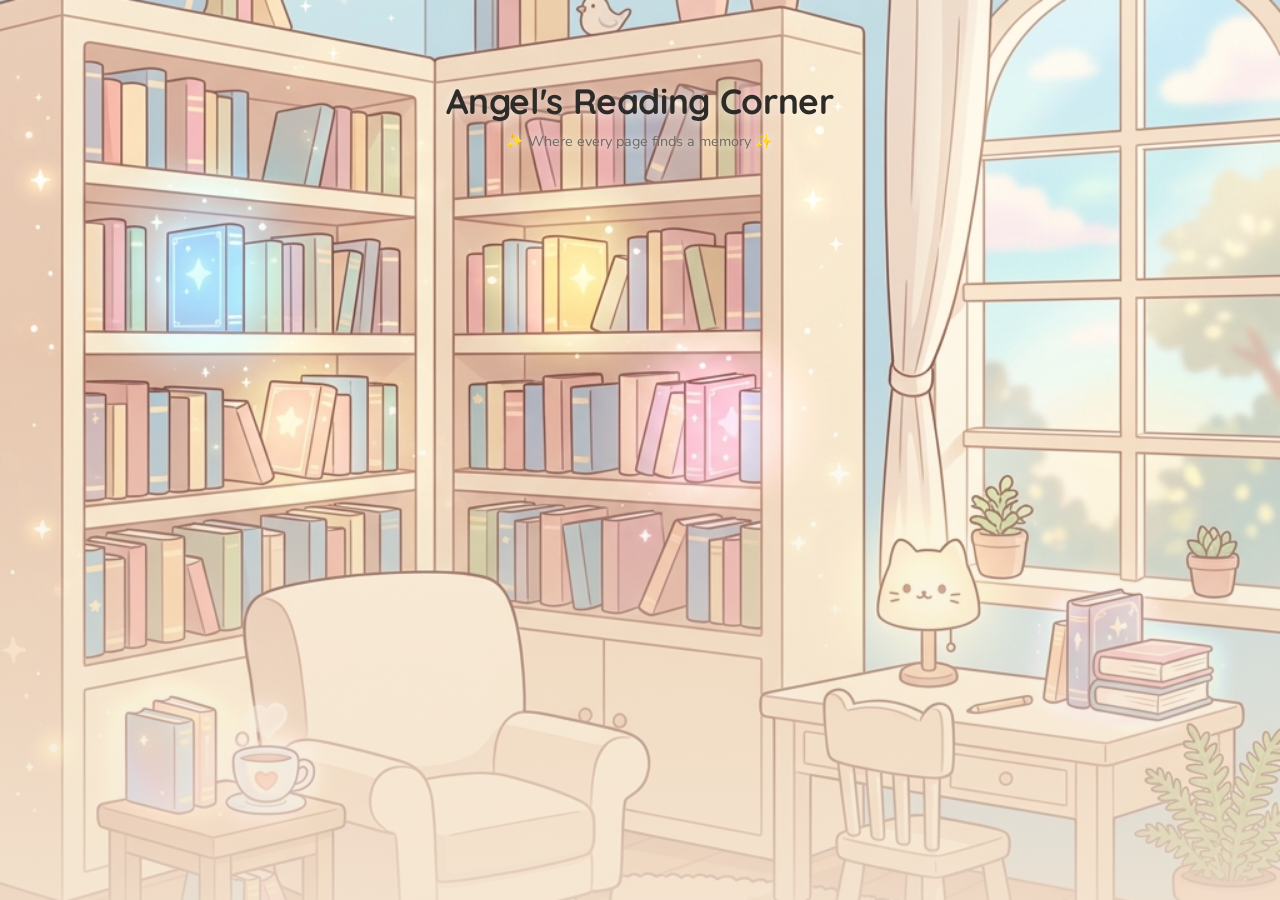
==== index.html @ 28ae83ac "initial commit" ====
<!DOCTYPE html>
<html lang="en">
<head>
  <meta charset="UTF-8">
  <meta name="viewport" content="width=device-width, initial-scale=1.0">
  <meta name="description" content="Angel's Reading Corner — Your personal book tracker to remember every insight from every book you've read.">
  <title>Angel's Reading Corner</title>
  <link rel="stylesheet" href="css/global.css">
  <link rel="stylesheet" href="css/landing.css">
  <link rel="icon" href="data:image/svg+xml,<svg xmlns='http://www.w3.org/2000/svg' viewBox='0 0 100 100'><text y='.9em' font-size='90'>📖</text></svg>">
</head>
<body>
  <main class="landing-page">
    <!-- Background -->
    <div class="landing-bg">
      <div class="landing-overlay"></div>
    </div>

    <!-- Content -->
    <div class="landing-content">
      <!-- Title -->
      <header class="landing-header animate-slide-up">
        <h1 class="app-title">Angel's Reading Corner</h1>
        <p class="app-subtitle">✨ Where every page finds a memory ✨</p>
      </header>

      <!-- Auth Button (shown when not logged in) -->
      <div id="auth-section" class="auth-section" style="display: none;">
        <button id="btn-google-signin" class="btn-google" aria-label="Sign in with Google">
          <svg width="18" height="18" viewBox="0 0 48 48">
            <path fill="#FFC107" d="M43.611,20.083H42V20H24v8h11.303c-1.649,4.657-6.08,8-11.303,8c-6.627,0-12-5.373-12-12c0-6.627,5.373-12,12-12c3.059,0,5.842,1.154,7.961,3.039l5.657-5.657C34.046,6.053,29.268,4,24,4C12.955,4,4,12.955,4,24c0,11.045,8.955,20,20,20c11.045,0,20-8.955,20-20C44,22.659,43.862,21.35,43.611,20.083z"/>
            <path fill="#FF3D00" d="M6.306,14.691l6.571,4.819C14.655,15.108,18.961,12,24,12c3.059,0,5.842,1.154,7.961,3.039l5.657-5.657C34.046,6.053,29.268,4,24,4C16.318,4,9.656,8.337,6.306,14.691z"/>
            <path fill="#4CAF50" d="M24,44c5.166,0,9.86-1.977,13.409-5.192l-6.19-5.238C29.211,35.091,26.715,36,24,36c-5.202,0-9.619-3.317-11.283-7.946l-6.522,5.025C9.505,39.556,16.227,44,24,44z"/>
            <path fill="#1976D2" d="M43.611,20.083H42V20H24v8h11.303c-0.792,2.237-2.231,4.166-4.087,5.571c0.001-0.001,0.002-0.001,0.003-0.002l6.19,5.238C36.971,39.205,44,34,44,24C44,22.659,43.862,21.35,43.611,20.083z"/>
          </svg>
          <span>Sign in with Google</span>
        </button>
      </div>

      <!-- Quote of the Day (shown when logged in) -->
      <div id="quote-section" class="quote-section" style="display: none;">
        <div class="glass-card quote-card">
          <div class="quote-inner">
            <div id="quote-cover" class="quote-cover">
              <img id="quote-cover-img" src="" alt="Book cover">
            </div>
            <div class="quote-text">
              <p id="quote-note-title" class="quote-note-title"></p>
              <p id="quote-note-desc" class="quote-note-desc"></p>
              <p id="quote-book-title" class="quote-book-title"></p>
            </div>
          </div>
        </div>
      </div>

      <!-- Welcome message (when no notes) -->
      <div id="welcome-section" class="welcome-section" style="display: none;">
        <div class="glass-card quote-card">
          <div class="welcome-inner">
            <span class="welcome-emoji">📚</span>
            <p class="welcome-text">Welcome! Start by adding your first book to see insights here.</p>
          </div>
        </div>
      </div>

      <!-- CTA: Bookshelf -->
      <div id="cta-section" class="cta-section" style="display: none;">
        <a href="library.html" class="bookshelf-cta" aria-label="Go to your library">
          <div class="cta-sparkles">
            <span class="sparkle s1">✦</span>
            <span class="sparkle s2">✧</span>
            <span class="sparkle s3">✦</span>
            <span class="sparkle s4">⋆</span>
            <span class="sparkle s5">✧</span>
          </div>
          <div class="cta-content">
            <span class="cta-icon">📚</span>
            <span class="cta-text">Enter Library</span>
            <span class="cta-arrow">→</span>
          </div>
        </a>
      </div>
    </div>
  </main>

  <!-- Toast -->
  <div id="toast" class="toast"></div>

  <script type="module" src="js/landing.js"></script>
</body>
</html>
---- css/global.css ----
/* ============================================
   Angel's Reading Corner — Design System
   ============================================ */

/* Google Fonts */
@import url('https://fonts.googleapis.com/css2?family=Quicksand:wght@400;500;600;700&family=Nunito:wght@300;400;500;600;700&display=swap');

/* ---- CSS Custom Properties ---- */
:root {
  /* Primary: Sky Blue Spectrum */
  --blue-50: #EBF5FB;
  --blue-100: #D4E9F7;
  --blue-200: #B0D4F1;
  --blue-300: #87CEEB;
  --blue-400: #6BB9E0;
  --blue-500: #4FA3D4;
  --blue-600: #3A8CC0;

  /* Secondary: Beige / Cream Spectrum */
  --beige-50: #FFFDF9;
  --beige-100: #FFF8F0;
  --beige-200: #F5E6D3;
  --beige-300: #E8D5C4;
  --beige-400: #D4BFA8;
  --beige-500: #C0A98E;

  /* Neutrals */
  --gray-50: #FAFAFA;
  --gray-100: #F0EFED;
  --gray-200: #E0DEDA;
  --gray-300: #C5C2BD;
  --gray-400: #9E9A94;
  --gray-500: #6E6A64;
  --gray-600: #4A4743;
  --gray-700: #2D2B28;
  --gray-800: #1A1918;

  /* Accents */
  --coral: #F2A7A0;
  --coral-dark: #E8847A;
  --star-gold: #F5C542;
  --success: #8BC9A3;
  --danger: #E87E7E;
  --danger-hover: #D65B5B;

  /* Semantic */
  --bg-primary: var(--beige-100);
  --bg-card: #FFFFFF;
  --bg-modal-overlay: rgba(26, 25, 24, 0.55);
  --text-primary: var(--gray-700);
  --text-secondary: var(--gray-500);
  --text-muted: var(--gray-400);
  --border-light: var(--beige-300);
  --border-card: rgba(232, 213, 196, 0.5);

  /* Shadows */
  --shadow-sm: 0 1px 3px rgba(45, 43, 40, 0.06);
  --shadow-md: 0 4px 12px rgba(45, 43, 40, 0.08);
  --shadow-lg: 0 8px 28px rgba(45, 43, 40, 0.12);
  --shadow-xl: 0 16px 48px rgba(45, 43, 40, 0.16);
  --shadow-glow-blue: 0 0 20px rgba(135, 206, 235, 0.35);

  /* Radii */
  --radius-sm: 8px;
  --radius-md: 12px;
  --radius-lg: 16px;
  --radius-xl: 20px;
  --radius-full: 9999px;

  /* Typography */
  --font-heading: 'Quicksand', sans-serif;
  --font-body: 'Nunito', sans-serif;

  /* Transitions */
  --transition-fast: 150ms ease;
  --transition-base: 250ms ease;
  --transition-slow: 400ms ease;
  --transition-bounce: 400ms cubic-bezier(0.34, 1.56, 0.64, 1);
}

/* ---- Reset & Base ---- */
*,
*::before,
*::after {
  margin: 0;
  padding: 0;
  box-sizing: border-box;
}

html {
  font-size: 16px;
  -webkit-text-size-adjust: 100%;
  scroll-behavior: smooth;
}

body {
  font-family: var(--font-body);
  color: var(--text-primary);
  background-color: var(--bg-primary);
  line-height: 1.6;
  min-height: 100dvh;
  -webkit-font-smoothing: antialiased;
  -moz-osx-font-smoothing: grayscale;
  overflow-x: hidden;
}

h1, h2, h3, h4, h5, h6 {
  font-family: var(--font-heading);
  font-weight: 700;
  line-height: 1.3;
  color: var(--gray-700);
}

a {
  color: inherit;
  text-decoration: none;
}

img {
  max-width: 100%;
  display: block;
}

button {
  font-family: var(--font-body);
  cursor: pointer;
  border: none;
  background: none;
  font-size: inherit;
}

input, select, textarea {
  font-family: var(--font-body);
  font-size: 0.95rem;
  border: 1.5px solid var(--border-light);
  border-radius: var(--radius-md);
  padding: 0.7rem 1rem;
  background-color: var(--beige-50);
  color: var(--text-primary);
  transition: border-color var(--transition-fast), box-shadow var(--transition-fast);
  width: 100%;
}

input:focus, select:focus, textarea:focus {
  outline: none;
  border-color: var(--blue-300);
  box-shadow: 0 0 0 3px rgba(135, 206, 235, 0.2);
}

textarea {
  resize: vertical;
  min-height: 80px;
}

select {
  appearance: none;
  background-image: url("data:image/svg+xml,%3Csvg xmlns='http://www.w3.org/2000/svg' width='12' height='12' viewBox='0 0 24 24' fill='none' stroke='%239E9A94' stroke-width='2' stroke-linecap='round' stroke-linejoin='round'%3E%3Cpolyline points='6 9 12 15 18 9'%3E%3C/polyline%3E%3C/svg%3E");
  background-repeat: no-repeat;
  background-position: right 0.75rem center;
  padding-right: 2.2rem;
}

/* ---- Utility Classes ---- */
.container {
  width: 100%;
  max-width: 480px;
  margin: 0 auto;
  padding: 0 1rem;
}

.sr-only {
  position: absolute;
  width: 1px;
  height: 1px;
  padding: 0;
  margin: -1px;
  overflow: hidden;
  clip: rect(0, 0, 0, 0);
  border: 0;
}

/* ---- Buttons ---- */
.btn {
  display: inline-flex;
  align-items: center;
  justify-content: center;
  gap: 0.5rem;
  font-weight: 600;
  font-size: 0.9rem;
  padding: 0.65rem 1.4rem;
  border-radius: var(--radius-full);
  transition: all var(--transition-base);
  line-height: 1;
  white-space: nowrap;
}

.btn-primary {
  background: linear-gradient(135deg, var(--blue-300), var(--blue-500));
  color: #fff;
  box-shadow: var(--shadow-md), var(--shadow-glow-blue);
}

.btn-primary:hover {
  transform: translateY(-1px);
  box-shadow: var(--shadow-lg), 0 0 30px rgba(135, 206, 235, 0.4);
}

.btn-primary:active {
  transform: translateY(0);
}

.btn-secondary {
  background: var(--beige-200);
  color: var(--gray-600);
}

.btn-secondary:hover {
  background: var(--beige-300);
}

.btn-danger {
  background: var(--danger);
  color: #fff;
}

.btn-danger:hover {
  background: var(--danger-hover);
}

.btn-ghost {
  background: transparent;
  color: var(--text-secondary);
  padding: 0.5rem 0.8rem;
}

.btn-ghost:hover {
  background: var(--beige-200);
  color: var(--text-primary);
}

.btn-icon {
  width: 40px;
  height: 40px;
  padding: 0;
  border-radius: var(--radius-full);
  display: flex;
  align-items: center;
  justify-content: center;
}

.btn-sm {
  font-size: 0.8rem;
  padding: 0.45rem 1rem;
}

/* ---- Cards ---- */
.card {
  background: var(--bg-card);
  border-radius: var(--radius-lg);
  border: 1px solid var(--border-card);
  box-shadow: var(--shadow-sm);
  transition: transform var(--transition-base), box-shadow var(--transition-base);
}

.card:hover {
  box-shadow: var(--shadow-md);
}

/* ---- Glassmorphism Card ---- */
.glass-card {
  background: rgba(255, 255, 255, 0.65);
  backdrop-filter: blur(16px);
  -webkit-backdrop-filter: blur(16px);
  border-radius: var(--radius-xl);
  border: 1px solid rgba(255, 255, 255, 0.4);
  box-shadow: var(--shadow-md);
}

/* ---- Star Rating ---- */
.star-rating {
  display: flex;
  gap: 3px;
}

.star-rating .star {
  font-size: 1.1rem;
  color: var(--gray-300);
  cursor: pointer;
  transition: color var(--transition-fast), transform var(--transition-fast);
}

.star-rating .star.active {
  color: var(--star-gold);
}

.star-rating .star:hover {
  transform: scale(1.2);
}

.star-rating-display {
  display: flex;
  gap: 2px;
}

.star-rating-display .star {
  font-size: 0.85rem;
  color: var(--gray-300);
}

.star-rating-display .star.active {
  color: var(--star-gold);
}

/* ---- Genre Badge ---- */
.genre-badge {
  display: inline-flex;
  align-items: center;
  font-size: 0.7rem;
  font-weight: 600;
  letter-spacing: 0.03em;
  padding: 0.25rem 0.7rem;
  border-radius: var(--radius-full);
  background: var(--blue-100);
  color: var(--blue-600);
  text-transform: uppercase;
}

/* ---- Modal ---- */
.modal-overlay {
  position: fixed;
  inset: 0;
  background: var(--bg-modal-overlay);
  backdrop-filter: blur(6px);
  -webkit-backdrop-filter: blur(6px);
  z-index: 1000;
  display: flex;
  align-items: flex-end;
  justify-content: center;
  opacity: 0;
  visibility: hidden;
  transition: opacity var(--transition-base), visibility var(--transition-base);
}

.modal-overlay.active {
  opacity: 1;
  visibility: visible;
}

.modal-content {
  background: var(--bg-card);
  border-radius: var(--radius-xl) var(--radius-xl) 0 0;
  width: 100%;
  max-width: 500px;
  max-height: 92dvh;
  overflow-y: auto;
  padding: 1.5rem;
  transform: translateY(100%);
  transition: transform var(--transition-slow);
}

.modal-overlay.active .modal-content {
  transform: translateY(0);
}

.modal-header {
  display: flex;
  align-items: center;
  justify-content: space-between;
  margin-bottom: 1.2rem;
}

.modal-header h2 {
  font-size: 1.15rem;
}

.modal-close {
  width: 32px;
  height: 32px;
  border-radius: var(--radius-full);
  display: flex;
  align-items: center;
  justify-content: center;
  color: var(--text-secondary);
  transition: background var(--transition-fast);
  font-size: 1.2rem;
  flex-shrink: 0;
}

.modal-close:hover {
  background: var(--gray-100);
}

/* Scrollbar Styling */
.modal-content::-webkit-scrollbar {
  width: 4px;
}

.modal-content::-webkit-scrollbar-track {
  background: transparent;
}

.modal-content::-webkit-scrollbar-thumb {
  background: var(--beige-300);
  border-radius: var(--radius-full);
}

/* ---- Form Groups ---- */
.form-group {
  margin-bottom: 1rem;
}

.form-group label {
  display: block;
  font-size: 0.82rem;
  font-weight: 600;
  color: var(--text-secondary);
  margin-bottom: 0.35rem;
  font-family: var(--font-heading);
}

/* ---- Toast Notification ---- */
.toast {
  position: fixed;
  bottom: 2rem;
  left: 50%;
  transform: translateX(-50%) translateY(120%);
  background: var(--gray-700);
  color: #fff;
  font-size: 0.85rem;
  font-weight: 500;
  padding: 0.7rem 1.5rem;
  border-radius: var(--radius-full);
  box-shadow: var(--shadow-lg);
  z-index: 2000;
  opacity: 0;
  transition: all var(--transition-bounce);
  white-space: nowrap;
}

.toast.show {
  opacity: 1;
  transform: translateX(-50%) translateY(0);
}

/* ---- Keyframe Animations ---- */
@keyframes fadeIn {
  from { opacity: 0; }
  to { opacity: 1; }
}

@keyframes slideUp {
  from { opacity: 0; transform: translateY(20px); }
  to { opacity: 1; transform: translateY(0); }
}

@keyframes slideDown {
  from { opacity: 0; transform: translateY(-10px); }
  to { opacity: 1; transform: translateY(0); }
}

@keyframes shimmer {
  0% { background-position: -200% center; }
  100% { background-position: 200% center; }
}

@keyframes sparkle {
  0%, 100% { opacity: 0.4; transform: scale(0.8); }
  50% { opacity: 1; transform: scale(1.2); }
}

@keyframes float {
  0%, 100% { transform: translateY(0); }
  50% { transform: translateY(-6px); }
}

@keyframes pulse-glow {
  0%, 100% { box-shadow: 0 0 8px rgba(135, 206, 235, 0.3); }
  50% { box-shadow: 0 0 24px rgba(135, 206, 235, 0.6); }
}

.animate-fade-in {
  animation: fadeIn 0.5s ease forwards;
}

.animate-slide-up {
  animation: slideUp 0.5s ease forwards;
}

/* ---- Responsive ---- */
@media (min-width: 768px) {
  .container {
    max-width: 720px;
  }

  .modal-content {
    border-radius: var(--radius-xl);
    max-height: 85dvh;
  }

  .modal-overlay {
    align-items: center;
  }

  .modal-content {
    transform: translateY(30px);
    opacity: 0;
  }

  .modal-overlay.active .modal-content {
    transform: translateY(0);
    opacity: 1;
  }
}

@media (min-width: 1024px) {
  .container {
    max-width: 960px;
  }
}
---- css/landing.css ----
/* ============================================
   Landing Page Styles — Angel's Reading Corner
   ============================================ */

.landing-page {
  position: relative;
  width: 100%;
  min-height: 100dvh;
  display: flex;
  align-items: center;
  justify-content: center;
  overflow: hidden;
}

/* ---- Background ---- */
.landing-bg {
  position: fixed;
  inset: 0;
  z-index: 0;
  background-image: url('../assets/library-bg.png');
  background-size: cover;
  background-position: center;
  background-repeat: no-repeat;
}

.landing-overlay {
  position: absolute;
  inset: 0;
  background: linear-gradient(
    180deg,
    rgba(255, 248, 240, 0.25) 0%,
    rgba(255, 248, 240, 0.15) 40%,
    rgba(245, 230, 211, 0.55) 75%,
    rgba(245, 230, 211, 0.85) 100%
  );
}

/* ---- Content ---- */
.landing-content {
  position: relative;
  z-index: 1;
  width: 100%;
  max-width: 420px;
  min-height: 100dvh;
  padding: 2.5rem 1.25rem 2rem;
  display: flex;
  flex-direction: column;
  align-items: center;
  justify-content: space-between;
  gap: 1.5rem;
}

/* ---- Header ---- */
.landing-header {
  text-align: center;
  padding-top: 2rem;
}

.app-title {
  font-size: 1.85rem;
  font-weight: 700;
  color: var(--gray-700);
  text-shadow: 0 2px 12px rgba(255, 248, 240, 0.8);
  letter-spacing: -0.01em;
  line-height: 1.2;
}

.app-subtitle {
  font-size: 0.9rem;
  color: var(--gray-500);
  margin-top: 0.5rem;
  font-weight: 400;
  text-shadow: 0 1px 8px rgba(255, 248, 240, 0.9);
}

/* ---- Auth Section ---- */
.auth-section {
  flex: 1;
  display: flex;
  align-items: center;
  justify-content: center;
  animation: fadeIn 0.6s ease forwards;
}

.btn-google {
  display: flex;
  align-items: center;
  gap: 0.7rem;
  padding: 0.75rem 1.6rem;
  background: #fff;
  border: 1px solid var(--gray-200);
  border-radius: var(--radius-full);
  font-family: var(--font-body);
  font-size: 0.9rem;
  font-weight: 600;
  color: var(--gray-600);
  box-shadow: var(--shadow-md);
  cursor: pointer;
  transition: all var(--transition-base);
}

.btn-google:hover {
  box-shadow: var(--shadow-lg);
  transform: translateY(-1px);
}

.btn-google:active {
  transform: translateY(0);
}

.btn-google svg {
  flex-shrink: 0;
}

/* ---- Quote Section ---- */
.quote-section,
.welcome-section {
  flex: 1;
  display: flex;
  align-items: center;
  justify-content: center;
  width: 100%;
  animation: slideUp 0.6s ease 0.2s both;
}

.quote-card {
  padding: 1.2rem;
  width: 100%;
}

.quote-inner {
  display: flex;
  gap: 1rem;
  align-items: flex-start;
}

.quote-cover {
  flex-shrink: 0;
  width: 52px;
  height: 72px;
  border-radius: var(--radius-sm);
  overflow: hidden;
  background: var(--beige-200);
  box-shadow: var(--shadow-sm);
}

.quote-cover img {
  width: 100%;
  height: 100%;
  object-fit: cover;
}

.quote-text {
  flex: 1;
  min-width: 0;
}

.quote-note-title {
  font-family: var(--font-heading);
  font-size: 0.9rem;
  font-weight: 700;
  color: var(--gray-700);
  margin-bottom: 0.3rem;
}

.quote-note-desc {
  font-size: 0.82rem;
  color: var(--gray-500);
  line-height: 1.5;
  display: -webkit-box;
  -webkit-line-clamp: 3;
  -webkit-box-orient: vertical;
  overflow: hidden;
  margin-bottom: 0.5rem;
}

.quote-book-title {
  font-size: 0.75rem;
  color: var(--blue-500);
  font-weight: 600;
  font-family: var(--font-heading);
}

.quote-book-title::before {
  content: '— ';
}

/* Welcome */
.welcome-inner {
  display: flex;
  flex-direction: column;
  align-items: center;
  text-align: center;
  gap: 0.8rem;
  padding: 0.5rem 0;
}

.welcome-emoji {
  font-size: 2rem;
  animation: float 3s ease-in-out infinite;
}

.welcome-text {
  font-size: 0.88rem;
  color: var(--gray-500);
  line-height: 1.6;
}

/* ---- CTA Bookshelf ---- */
.cta-section {
  width: 100%;
  padding-bottom: 1rem;
  animation: slideUp 0.6s ease 0.4s both;
}

.bookshelf-cta {
  position: relative;
  display: flex;
  align-items: center;
  justify-content: center;
  width: 100%;
  padding: 1.1rem 1.5rem;
  background: linear-gradient(135deg, var(--blue-300), var(--blue-500));
  border-radius: var(--radius-xl);
  text-decoration: none;
  overflow: hidden;
  animation: pulse-glow 3s ease-in-out infinite;
  transition: all var(--transition-base);
}

.bookshelf-cta:hover {
  transform: translateY(-2px);
  box-shadow: 0 8px 32px rgba(135, 206, 235, 0.4);
}

/* Sparkles */
.cta-sparkles {
  position: absolute;
  inset: 0;
  pointer-events: none;
}

.sparkle {
  position: absolute;
  font-size: 0.7rem;
  color: rgba(255, 255, 255, 0.8);
  animation: sparkle 2s ease-in-out infinite;
}

.sparkle.s1 { top: 15%; left: 10%; animation-delay: 0s; }
.sparkle.s2 { top: 25%; right: 15%; animation-delay: 0.5s; }
.sparkle.s3 { bottom: 20%; left: 20%; animation-delay: 1s; }
.sparkle.s4 { top: 40%; left: 50%; animation-delay: 0.3s; font-size: 0.5rem; }
.sparkle.s5 { bottom: 30%; right: 25%; animation-delay: 1.3s; }

.cta-content {
  display: flex;
  align-items: center;
  gap: 0.7rem;
  color: #fff;
  font-family: var(--font-heading);
  font-weight: 700;
  font-size: 1.05rem;
  position: relative;
  z-index: 1;
}

.cta-icon {
  font-size: 1.3rem;
}

.cta-arrow {
  transition: transform var(--transition-base);
}

.bookshelf-cta:hover .cta-arrow {
  transform: translateX(4px);
}

/* ---- Responsive ---- */
@media (min-width: 768px) {
  .landing-content {
    max-width: 500px;
    padding: 3rem 2rem;
  }

  .app-title {
    font-size: 2.2rem;
  }

  .quote-card {
    padding: 1.5rem;
  }
}
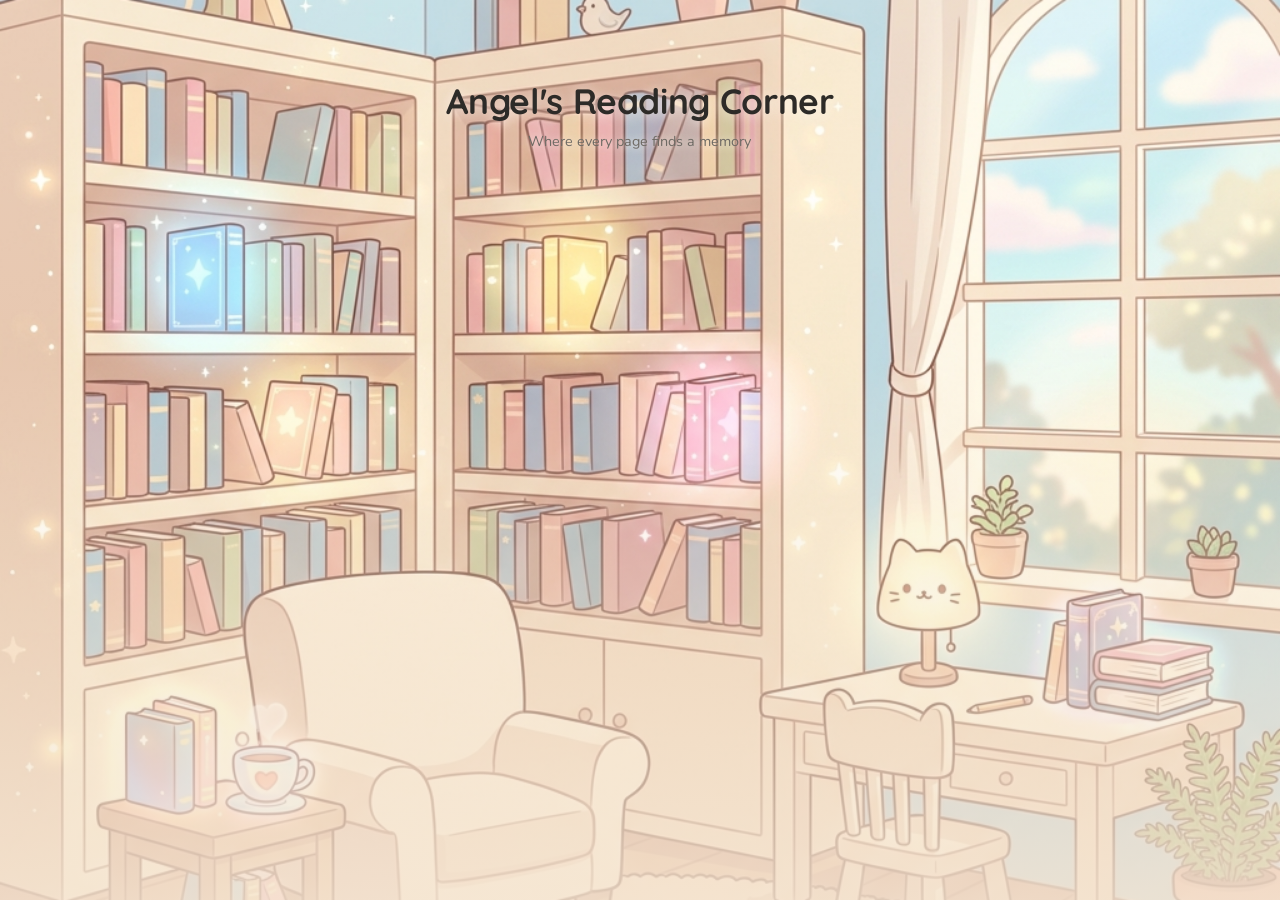
==== commit 9840ae66: "membedakan tampilan edit" ====
--- a/index.html
+++ b/index.html
@@ -7,7 +7,8 @@
   <title>Angel's Reading Corner</title>
   <link rel="stylesheet" href="css/global.css">
   <link rel="stylesheet" href="css/landing.css">
-  <link rel="icon" href="data:image/svg+xml,<svg xmlns='http://www.w3.org/2000/svg' viewBox='0 0 100 100'><text y='.9em' font-size='90'>📖</text></svg>">
+  <link rel="icon" href="data:image/svg+xml,<svg xmlns='http://www.w3.org/2000/svg' viewBox='0 0 100 100'><text y='.9em' font-size='90'>♡</text></svg>">
+
 </head>
 <body>
   <main class="landing-page">
@@ -21,20 +22,35 @@
       <!-- Title -->
       <header class="landing-header animate-slide-up">
         <h1 class="app-title">Angel's Reading Corner</h1>
-        <p class="app-subtitle">✨ Where every page finds a memory ✨</p>
+        <p class="app-subtitle">Where every page finds a memory</p>
+
       </header>
 
-      <!-- Auth Button (shown when not logged in) -->
+      <!-- Auth Buttons (shown when not logged in) -->
       <div id="auth-section" class="auth-section" style="display: none;">
-        <button id="btn-google-signin" class="btn-google" aria-label="Sign in with Google">
-          <svg width="18" height="18" viewBox="0 0 48 48">
-            <path fill="#FFC107" d="M43.611,20.083H42V20H24v8h11.303c-1.649,4.657-6.08,8-11.303,8c-6.627,0-12-5.373-12-12c0-6.627,5.373-12,12-12c3.059,0,5.842,1.154,7.961,3.039l5.657-5.657C34.046,6.053,29.268,4,24,4C12.955,4,4,12.955,4,24c0,11.045,8.955,20,20,20c11.045,0,20-8.955,20-20C44,22.659,43.862,21.35,43.611,20.083z"/>
-            <path fill="#FF3D00" d="M6.306,14.691l6.571,4.819C14.655,15.108,18.961,12,24,12c3.059,0,5.842,1.154,7.961,3.039l5.657-5.657C34.046,6.053,29.268,4,24,4C16.318,4,9.656,8.337,6.306,14.691z"/>
-            <path fill="#4CAF50" d="M24,44c5.166,0,9.86-1.977,13.409-5.192l-6.19-5.238C29.211,35.091,26.715,36,24,36c-5.202,0-9.619-3.317-11.283-7.946l-6.522,5.025C9.505,39.556,16.227,44,24,44z"/>
-            <path fill="#1976D2" d="M43.611,20.083H42V20H24v8h11.303c-0.792,2.237-2.231,4.166-4.087,5.571c0.001-0.001,0.002-0.001,0.003-0.002l6.19,5.238C36.971,39.205,44,34,44,24C44,22.659,43.862,21.35,43.611,20.083z"/>
-          </svg>
-          <span>Sign in with Google</span>
-        </button>
+        <div class="auth-buttons">
+          <button id="btn-google-signin" class="btn-google" aria-label="Sign in with Google">
+            <svg width="18" height="18" viewBox="0 0 48 48">
+              <path fill="#FFC107" d="M43.611,20.083H42V20H24v8h11.303c-1.649,4.657-6.08,8-11.303,8c-6.627,0-12-5.373-12-12c0-6.627,5.373-12,12-12c3.059,0,5.842,1.154,7.961,3.039l5.657-5.657C34.046,6.053,29.268,4,24,4C12.955,4,4,12.955,4,24c0,11.045,8.955,20,20,20c11.045,0,20-8.955,20-20C44,22.659,43.862,21.35,43.611,20.083z"/>
+              <path fill="#FF3D00" d="M6.306,14.691l6.571,4.819C14.655,15.108,18.961,12,24,12c3.059,0,5.842,1.154,7.961,3.039l5.657-5.657C34.046,6.053,29.268,4,24,4C16.318,4,9.656,8.337,6.306,14.691z"/>
+              <path fill="#4CAF50" d="M24,44c5.166,0,9.86-1.977,13.409-5.192l-6.19-5.238C29.211,35.091,26.715,36,24,36c-5.202,0-9.619-3.317-11.283-7.946l-6.522,5.025C9.505,39.556,16.227,44,24,44z"/>
+              <path fill="#1976D2" d="M43.611,20.083H42V20H24v8h11.303c-0.792,2.237-2.231,4.166-4.087,5.571c0.001-0.001,0.002-0.001,0.003-0.002l6.19,5.238C36.971,39.205,44,34,44,24C44,22.659,43.862,21.35,43.611,20.083z"/>
+            </svg>
+            <span>Sign in with Google</span>
+          </button>
+
+          <div class="auth-divider">
+            <span>atau</span>
+          </div>
+
+          <button id="btn-guest-signin" class="btn-guest" aria-label="Masuk sebagai Tamu">
+            <svg width="18" height="18" viewBox="0 0 24 24" fill="none" stroke="currentColor" stroke-width="2" stroke-linecap="round" stroke-linejoin="round">
+              <path d="M20 21v-2a4 4 0 0 0-4-4H8a4 4 0 0 0-4 4v2"></path>
+              <circle cx="12" cy="7" r="4"></circle>
+            </svg>
+            <span>Masuk Tanpa Login (Tamu)</span>
+          </button>
+        </div>
       </div>
 
       <!-- Quote of the Day (shown when logged in) -->
@@ -57,9 +73,10 @@
       <div id="welcome-section" class="welcome-section" style="display: none;">
         <div class="glass-card quote-card">
           <div class="welcome-inner">
-            <span class="welcome-emoji">📚</span>
-            <p class="welcome-text">Welcome! Start by adding your first book to see insights here.</p>
-          </div>
+          <span class="welcome-emoji">&#9998;</span>
+          <p class="welcome-text">Welcome! Start by adding your first book to see insights here.</p>
+        </div>
+
         </div>
       </div>
 
@@ -74,10 +91,11 @@
             <span class="sparkle s5">✧</span>
           </div>
           <div class="cta-content">
-            <span class="cta-icon">📚</span>
+            <span class="cta-icon" style="font-size:1.1rem; letter-spacing:0.02em;">&#9998;</span>
             <span class="cta-text">Enter Library</span>
             <span class="cta-arrow">→</span>
           </div>
+
         </a>
       </div>
     </div>
--- a/css/landing.css
+++ b/css/landing.css
@@ -79,24 +79,40 @@
   display: flex;
   align-items: center;
   justify-content: center;
+  width: 100%;
   animation: fadeIn 0.6s ease forwards;
 }
 
-.btn-google {
-  display: flex;
-  align-items: center;
+.auth-buttons {
+  display: flex;
+  flex-direction: column;
+  align-items: center;
+  gap: 0.8rem;
+  width: 100%;
+  max-width: 290px;
+}
+
+.btn-google,
+.btn-guest {
+  display: flex;
+  align-items: center;
+  justify-content: center;
   gap: 0.7rem;
-  padding: 0.75rem 1.6rem;
-  background: #fff;
-  border: 1px solid var(--gray-200);
+  width: 100%;
+  padding: 0.75rem 1.4rem;
   border-radius: var(--radius-full);
   font-family: var(--font-body);
   font-size: 0.9rem;
   font-weight: 600;
+  cursor: pointer;
+  transition: all var(--transition-base);
+}
+
+.btn-google {
+  background: #fff;
+  border: 1px solid var(--gray-200);
   color: var(--gray-600);
   box-shadow: var(--shadow-md);
-  cursor: pointer;
-  transition: all var(--transition-base);
 }
 
 .btn-google:hover {
@@ -110,6 +126,53 @@
 
 .btn-google svg {
   flex-shrink: 0;
+}
+
+.btn-guest {
+  background: rgba(255, 255, 255, 0.8);
+  backdrop-filter: blur(8px);
+  -webkit-backdrop-filter: blur(8px);
+  border: 1px solid rgba(255, 255, 255, 0.9);
+  color: var(--gray-700);
+  box-shadow: var(--shadow-sm);
+}
+
+.btn-guest:hover {
+  background: rgba(255, 255, 255, 0.95);
+  box-shadow: var(--shadow-md);
+  transform: translateY(-1px);
+}
+
+.btn-guest:active {
+  transform: translateY(0);
+}
+
+.btn-guest svg {
+  flex-shrink: 0;
+}
+
+.auth-divider {
+  display: flex;
+  align-items: center;
+  width: 100%;
+  margin: 0.2rem 0;
+  text-align: center;
+}
+
+.auth-divider::before,
+.auth-divider::after {
+  content: '';
+  flex: 1;
+  border-bottom: 1px dashed var(--gray-400);
+  opacity: 0.5;
+}
+
+.auth-divider span {
+  padding: 0 0.6rem;
+  font-size: 0.78rem;
+  color: var(--gray-600);
+  font-weight: 600;
+  text-transform: lowercase;
 }
 
 /* ---- Quote Section ---- */
@@ -166,12 +229,9 @@
 .quote-note-desc {
   font-size: 0.82rem;
   color: var(--gray-500);
-  line-height: 1.5;
-  display: -webkit-box;
-  -webkit-line-clamp: 3;
-  -webkit-box-orient: vertical;
-  overflow: hidden;
+  line-height: 1.55;
   margin-bottom: 0.5rem;
+  white-space: pre-wrap;
 }
 
 .quote-book-title {
